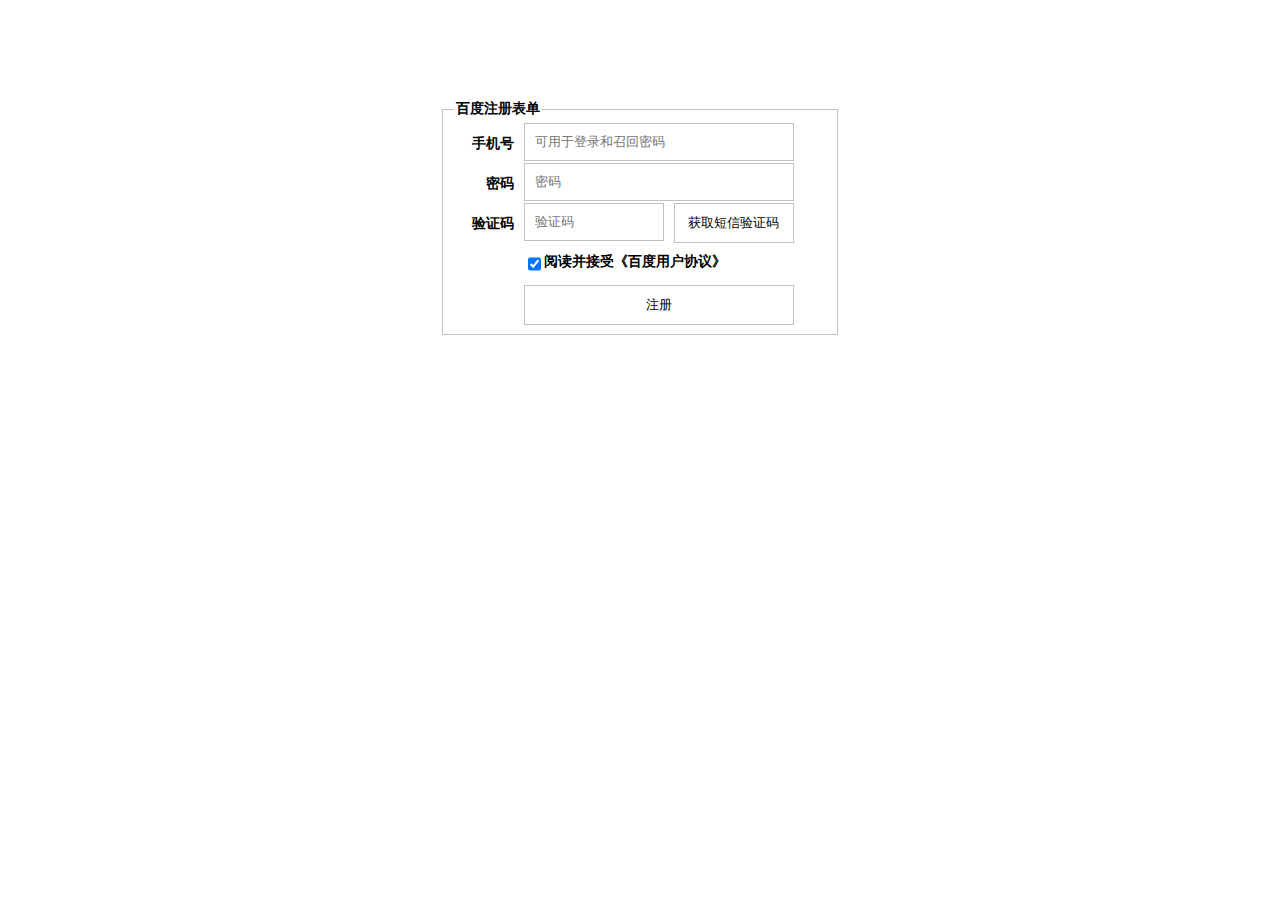
==== 注册表单/index.html @ c6b4b506 "完成注册表单页面" ====
<!DOCTYPE html>
<html lang="en">

<head>
    <meta charset="UTF-8">
    <meta name="viewport" content="width=device-width, initial-scale=1.0">
    <meta http-equiv="X-UA-Compatible" content="ie=edge">
    <title>Document</title>
    <style>
        form {
            width: 400px;
            margin: 100px auto;
            font-family: Arial;
            font-size: 14px;
            font-weight: bold;
        }

        fieldset{
            border: 1px solid silver;
        }

        div {
            overflow: hidden
        }

        label {
            float: left;
            width: 60px;
            height: 40px;
            line-height: 40px;
            text-align: right;
            margin-right: 10px;
        }

        input:not(#submit) {
            float: left;
            height: 16px;
            padding: 10px;
            border: 1px solid silver;
        }

        #phone,#password{
            width: 248px;
        }

        #yanzheng{
            width: 118px;
            margin-right: 10px;
        }

        #submit {
            width: 120px;
            height: 40px;
            border: 1px solid silver;
            padding: 0 ;
            background: white;
        }

        #accept{
            margin: 10px 70px;
        }

        #zhuce{
            float: left;
            width: 270px;
            height: 40px;
            /* padding: 10px; */
            margin-left: 70px;
            border: 1px solid silver;
            background: white;
        }
        
    </style>
</head>

<body>

    <form>
        <fieldset>
            <legend>百度注册表单</legend>
            <div>
                    <label for="phone">手机号</label>
                    <input id="phone" type="text" placeholder="可用于登录和召回密码">
                </div>
                <div>
                    <label for="password">密码</label>
                    <input id="password" type="password" placeholder="密码">
                </div>
                <div>
                    <label for="yanzheng">验证码</label>
                    <input id="yanzheng" type="text" placeholder="验证码">
                    <!-- <input id="submit" type="submit"> -->
                    <button id="submit">获取短信验证码</button>
                </div>
                <div id="accept">
                    <input type="checkbox" checked>阅读并接受《百度用户协议》
                </div>
                <button id="zhuce">注册</button>
        </fieldset>
    </form>

</body>

</html>
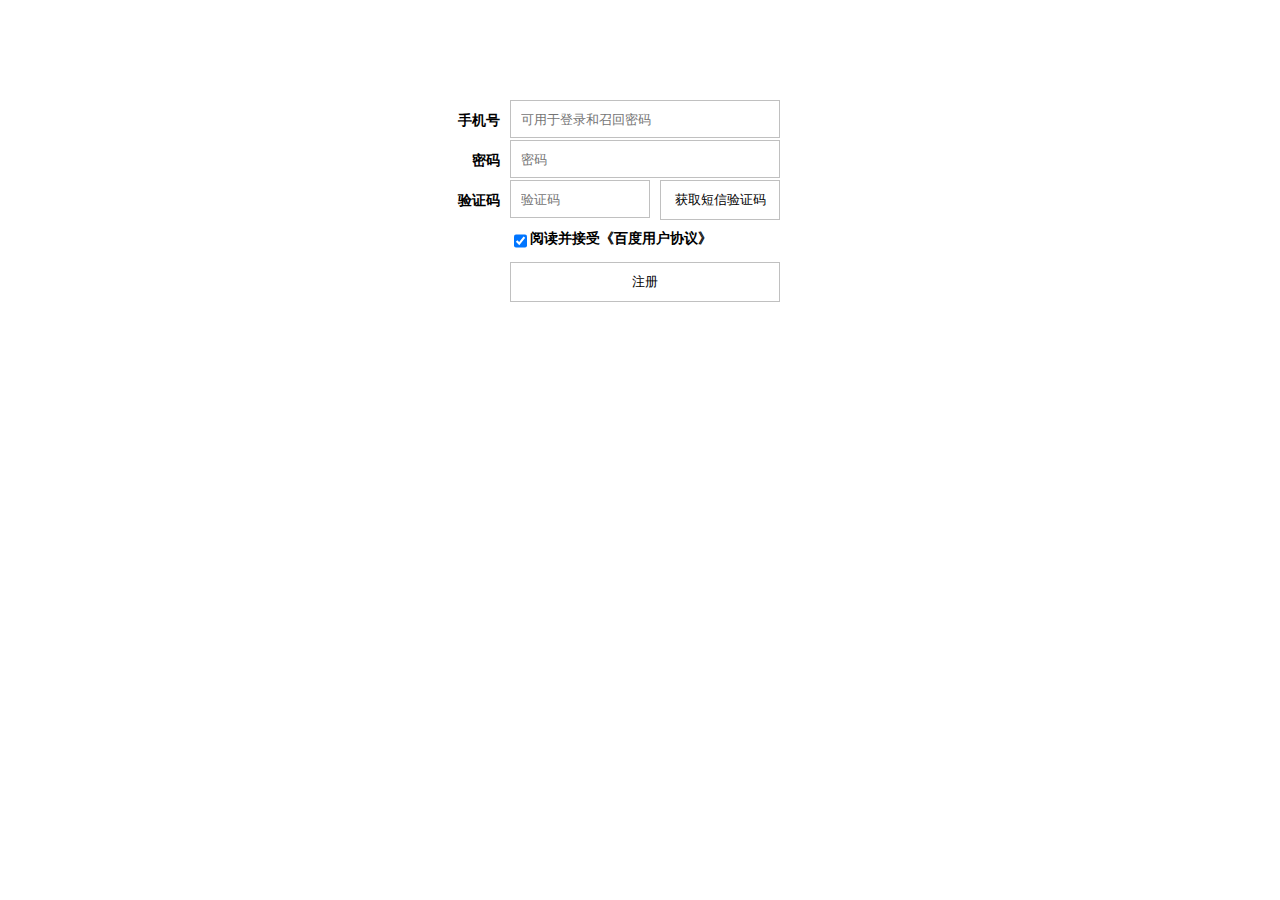
==== commit 80ceb1fd: "去除外边框" ====
--- a/注册表单/index.html
+++ b/注册表单/index.html
@@ -14,11 +14,7 @@
             font-size: 14px;
             font-weight: bold;
         }
-
-        fieldset{
-            border: 1px solid silver;
-        }
-
+        
         div {
             overflow: hidden
         }
@@ -39,11 +35,12 @@
             border: 1px solid silver;
         }
 
-        #phone,#password{
+        #phone,
+        #password {
             width: 248px;
         }
 
-        #yanzheng{
+        #yanzheng {
             width: 118px;
             margin-right: 10px;
         }
@@ -52,15 +49,15 @@
             width: 120px;
             height: 40px;
             border: 1px solid silver;
-            padding: 0 ;
+            padding: 0;
             background: white;
         }
 
-        #accept{
+        #accept {
             margin: 10px 70px;
         }
 
-        #zhuce{
+        #zhuce {
             float: left;
             width: 270px;
             height: 40px;
@@ -69,34 +66,30 @@
             border: 1px solid silver;
             background: white;
         }
-        
     </style>
 </head>
 
 <body>
 
     <form>
-        <fieldset>
-            <legend>百度注册表单</legend>
-            <div>
-                    <label for="phone">手机号</label>
-                    <input id="phone" type="text" placeholder="可用于登录和召回密码">
-                </div>
-                <div>
-                    <label for="password">密码</label>
-                    <input id="password" type="password" placeholder="密码">
-                </div>
-                <div>
-                    <label for="yanzheng">验证码</label>
-                    <input id="yanzheng" type="text" placeholder="验证码">
-                    <!-- <input id="submit" type="submit"> -->
-                    <button id="submit">获取短信验证码</button>
-                </div>
-                <div id="accept">
-                    <input type="checkbox" checked>阅读并接受《百度用户协议》
-                </div>
-                <button id="zhuce">注册</button>
-        </fieldset>
+        <div>
+            <label for="phone">手机号</label>
+            <input id="phone" type="text" placeholder="可用于登录和召回密码">
+        </div>
+        <div>
+            <label for="password">密码</label>
+            <input id="password" type="password" placeholder="密码">
+        </div>
+        <div>
+            <label for="yanzheng">验证码</label>
+            <input id="yanzheng" type="text" placeholder="验证码">
+            <!-- <input id="submit" type="submit"> -->
+            <button id="submit">获取短信验证码</button>
+        </div>
+        <div id="accept">
+            <input type="checkbox" checked>阅读并接受《百度用户协议》
+        </div>
+        <button id="zhuce">注册</button>
     </form>
 
 </body>
